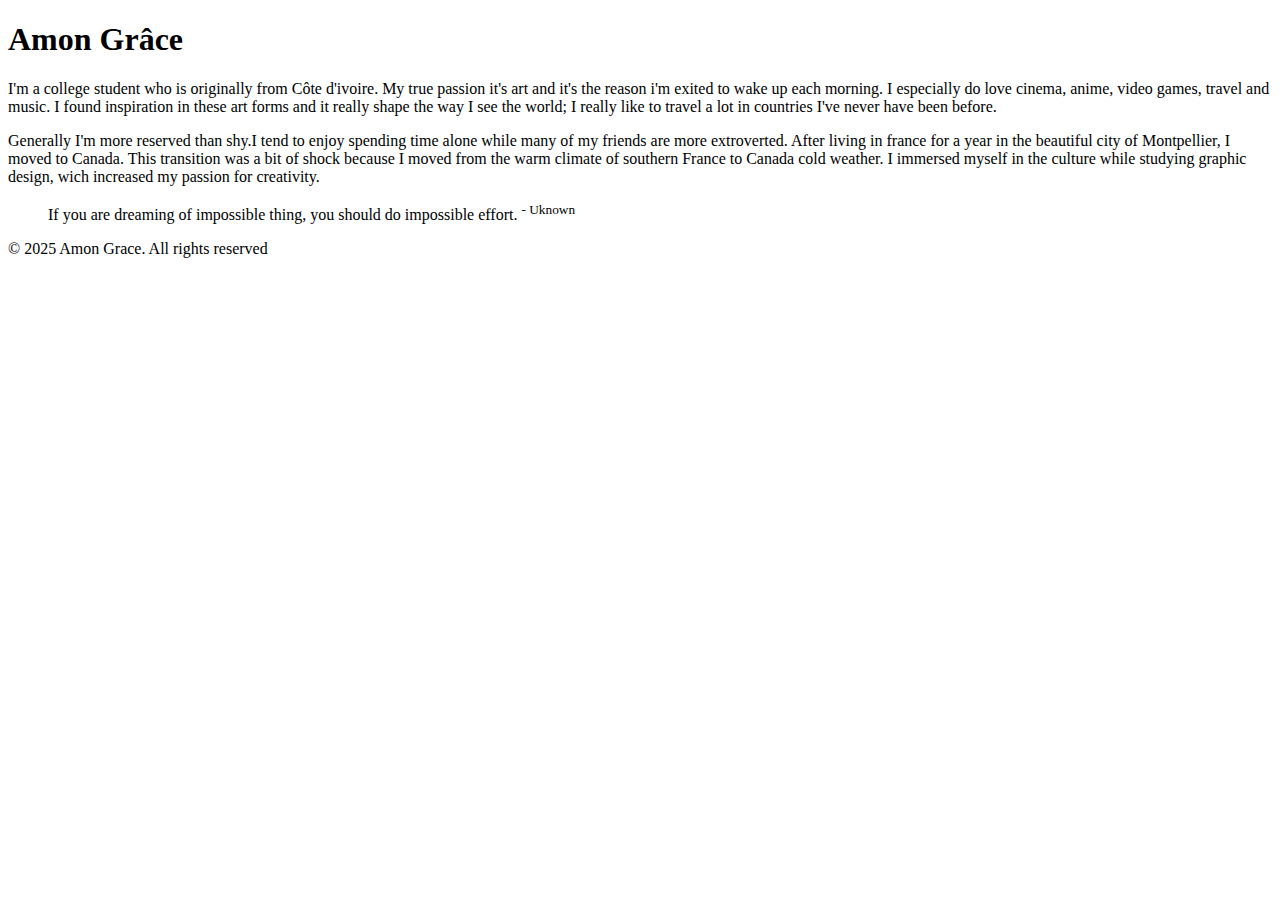
==== html-assignment/index.html @ 7d534adb "finished project" ====
<!DOCTYPE html>
<html lang="en">
<head>
    <meta charset="UTF-8">
    <meta name="viewport" content="width=device-width, initial-scale=1.0">
    <title>HTML Assignment</title>
</head>
<body>
    <header> 
        <h1>Amon Grâce</h1>
    </header>
    <p> I'm a college student who is originally from Côte d'ivoire. My true passion it's art 
        and it's the reason i'm exited to wake up each morning. I especially do love cinema, 
        anime, video games, travel and music. I found inspiration in these art forms and it really shape
    the way I see the world; I really like to travel a lot in countries I've never have been before. 
 </p>
 <p> Generally I'm more reserved than shy.I tend to enjoy spending time alone while many of my friends
    are more extroverted. After living in france for a year in the beautiful city of Montpellier, I moved
to Canada. This transition was a bit of shock because I moved from the warm climate of southern France to 
Canada cold weather. I immersed myself in the culture while studying graphic design, wich increased my passion 
for creativity. 
</p>
<blockquote>
    If you are dreaming of impossible thing, you should do impossible effort.
    <sup>- Uknown</sup>
</blockquote>
<footer>
    <p>&copy; 2025 Amon Grace. All rights reserved</p>
</footer>
</body>
</html>
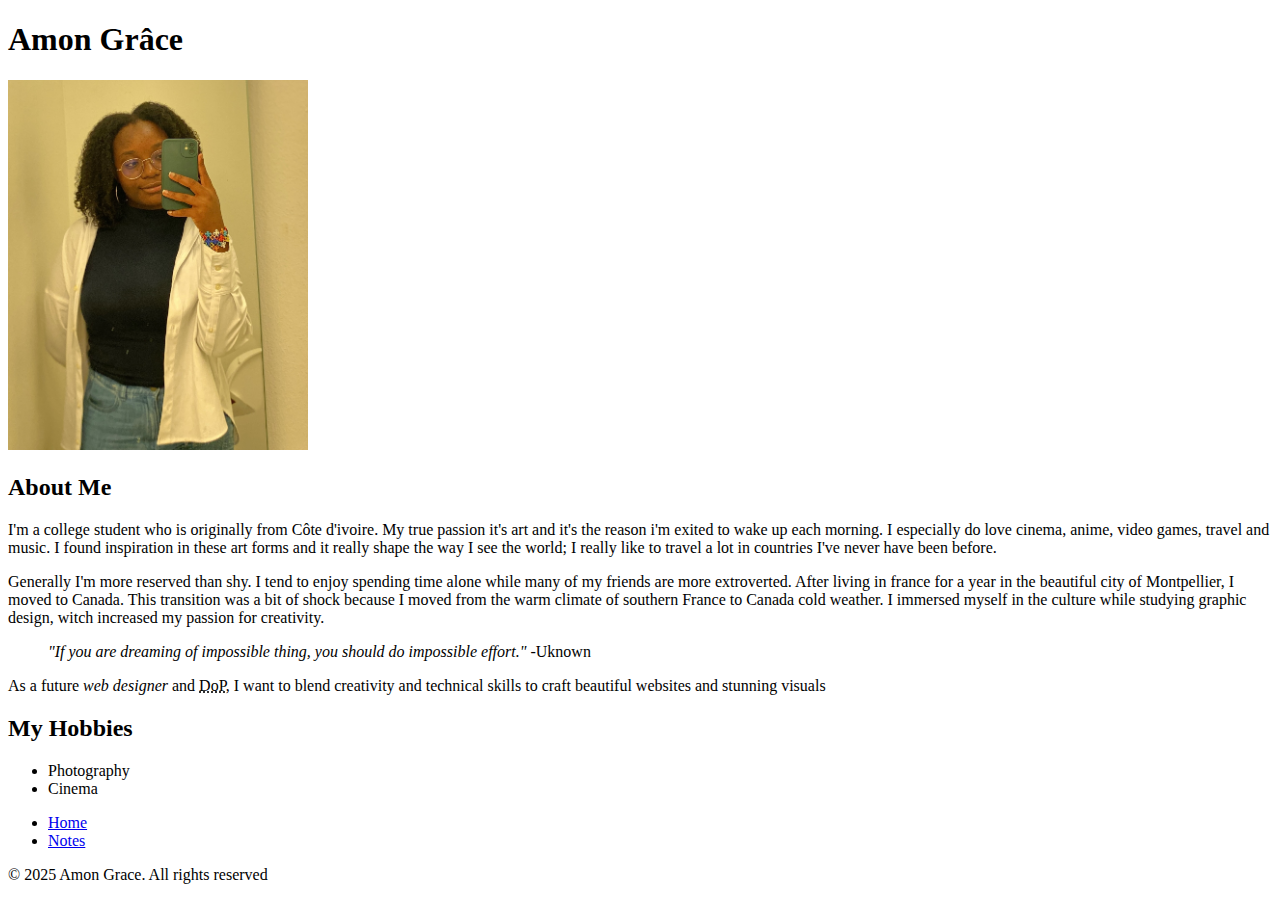
==== commit c293f129: "little change" ====
--- a/html-assignment/index.html
+++ b/html-assignment/index.html
@@ -9,21 +9,40 @@
     <header> 
         <h1>Amon Grâce</h1>
     </header>
+    <img src="/html-assignment/images/profile.jpg" alt="=Grace" width="300" height="auto">
+    <article>
+        <h2>About Me</h2>
     <p> I'm a college student who is originally from Côte d'ivoire. My true passion it's art 
         and it's the reason i'm exited to wake up each morning. I especially do love cinema, 
         anime, video games, travel and music. I found inspiration in these art forms and it really shape
     the way I see the world; I really like to travel a lot in countries I've never have been before. 
  </p>
- <p> Generally I'm more reserved than shy.I tend to enjoy spending time alone while many of my friends
+ <p> Generally I'm more reserved than shy. I tend to enjoy spending time alone while many of my friends
     are more extroverted. After living in france for a year in the beautiful city of Montpellier, I moved
 to Canada. This transition was a bit of shock because I moved from the warm climate of southern France to 
-Canada cold weather. I immersed myself in the culture while studying graphic design, wich increased my passion 
+Canada cold weather. I immersed myself in the culture while studying graphic design, witch increased my passion 
 for creativity. 
 </p>
+</article>
 <blockquote>
-    If you are dreaming of impossible thing, you should do impossible effort.
-    <sup>- Uknown</sup>
+   <p><em>"If you are dreaming of impossible thing, you should do impossible effort."</em> -Uknown</p>
 </blockquote>
+<p> As a future <em>web designer</em> and <abbr title="Director of photography">DoP</abbr>, I want to 
+    blend creativity and technical skills to craft beautiful websites and stunning visuals</p>
+    <section>
+       <h2>My Hobbies</h2> 
+       <ul>
+        <li>Photography</li>
+        <li>Cinema</li>
+       </ul>
+    </section>
+    <nav>
+        <ul>
+            <li><a href="index.html">Home</a></li>
+            <li><a href="notes.html">Notes</a></li>
+        </ul>
+    </nav>
+
 <footer>
     <p>&copy; 2025 Amon Grace. All rights reserved</p>
 </footer>
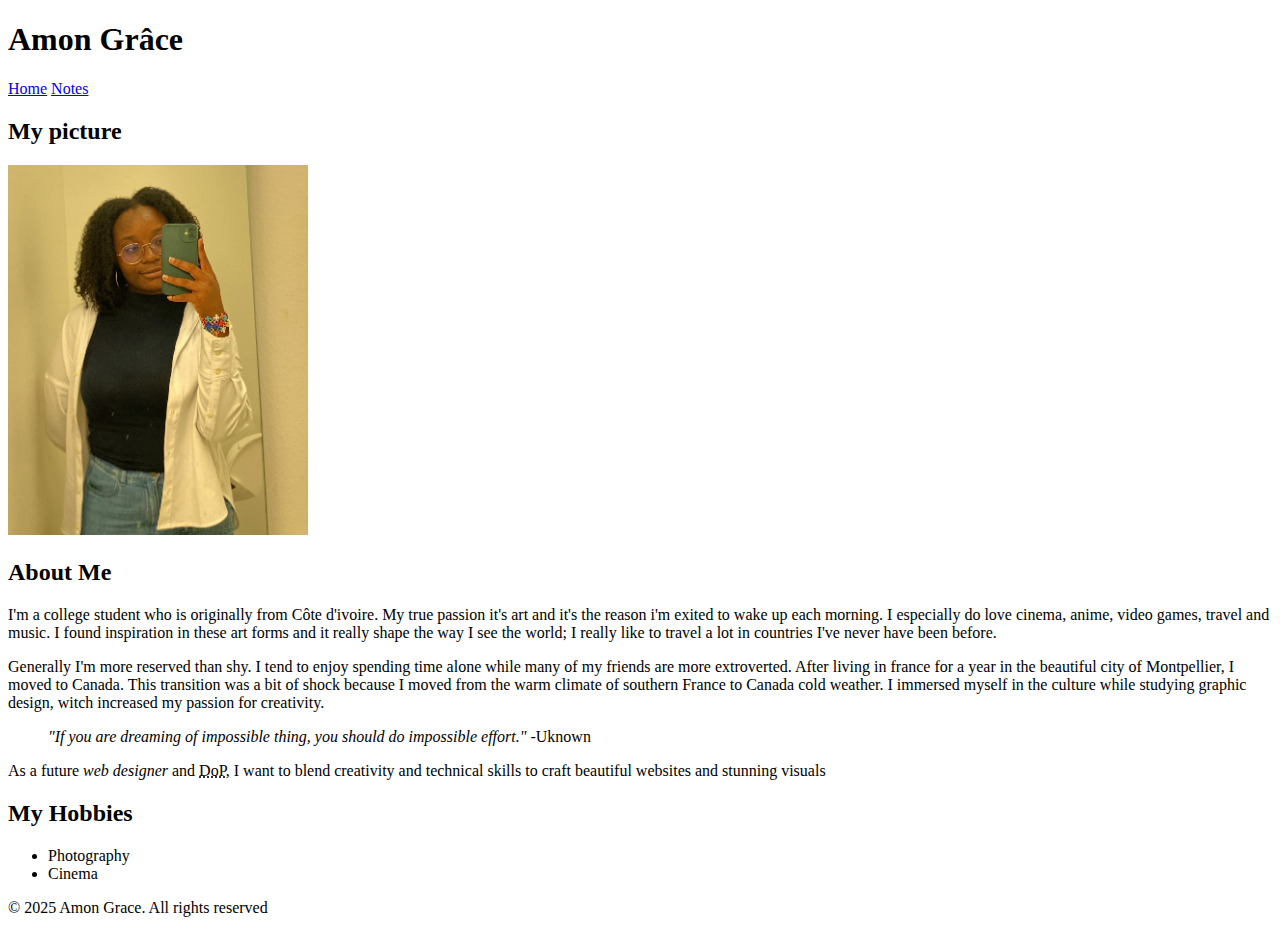
==== commit 1e209b3e: "done" ====
--- a/html-assignment/index.html
+++ b/html-assignment/index.html
@@ -8,8 +8,16 @@
 <body>
     <header> 
         <h1>Amon Grâce</h1>
+        <nav>
+                <a href="index.html">Home</a>
+                <a href="notes.html">Notes</a>
+        </nav>
+        
     </header>
-    <img src="/html-assignment/images/profile.jpg" alt="=Grace" width="300" height="auto">
+    <section>
+        <h2>My picture</h2>
+        <img src="/html-assignment/images/profile.jpg" alt="=Grace" width="300" height="auto">
+    </section>
     <article>
         <h2>About Me</h2>
     <p> I'm a college student who is originally from Côte d'ivoire. My true passion it's art 
@@ -36,12 +44,7 @@
         <li>Cinema</li>
        </ul>
     </section>
-    <nav>
-        <ul>
-            <li><a href="index.html">Home</a></li>
-            <li><a href="notes.html">Notes</a></li>
-        </ul>
-    </nav>
+    
 
 <footer>
     <p>&copy; 2025 Amon Grace. All rights reserved</p>
